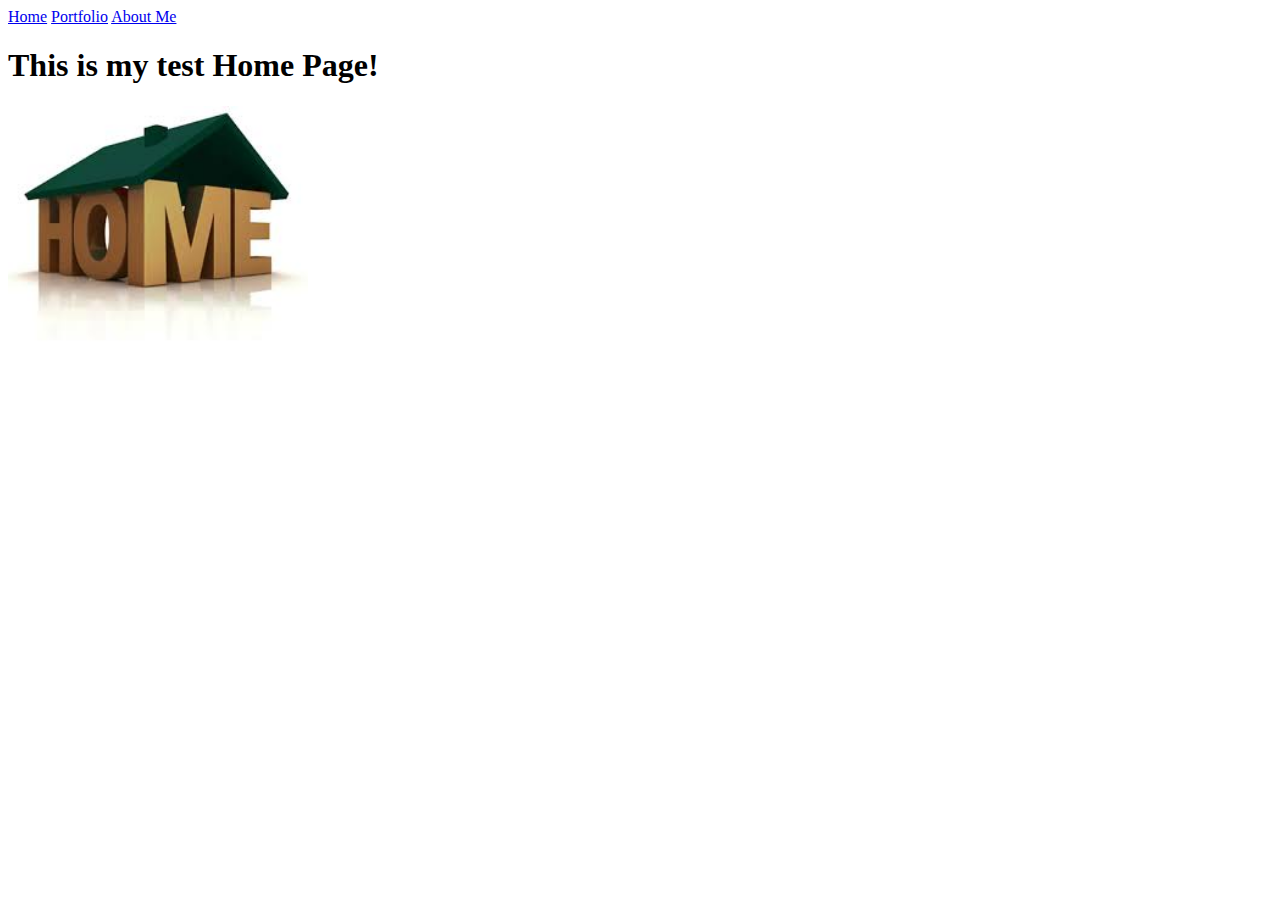
==== my_website/index.html @ f9ab282f "Initial commit" ====
<!doctype html>
<html lang="en">
  <head>
    <meta charset="utf-8">
    <title>Home</title>
  </head>
  <body>
    <a href="index.html">Home</a>
    <a href="portfolio.html">Portfolio</a>
    <a href="about_me.html">About Me</a>
    <h1>This is my test Home Page!</h1>
    <img src="images/home.jpg" height="250">
  </body>
</html>
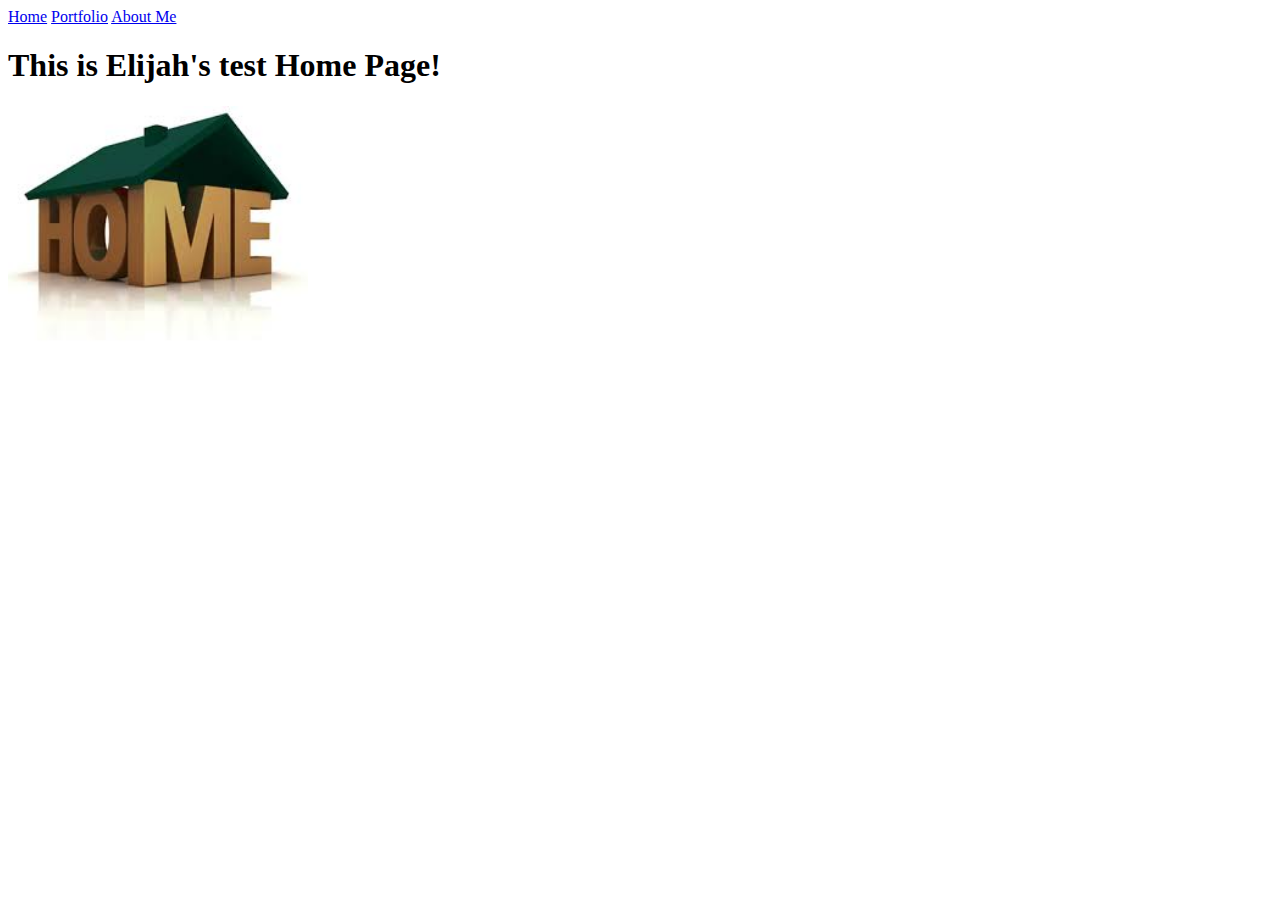
==== commit d8926e48: "Changed the heading" ====
--- a/my_website/index.html
+++ b/my_website/index.html
@@ -8,7 +8,7 @@
     <a href="index.html">Home</a>
     <a href="portfolio.html">Portfolio</a>
     <a href="about_me.html">About Me</a>
-    <h1>This is my test Home Page!</h1>
+    <h1>This is Elijah's test Home Page!</h1>
     <img src="images/home.jpg" height="250">
   </body>
 </html>
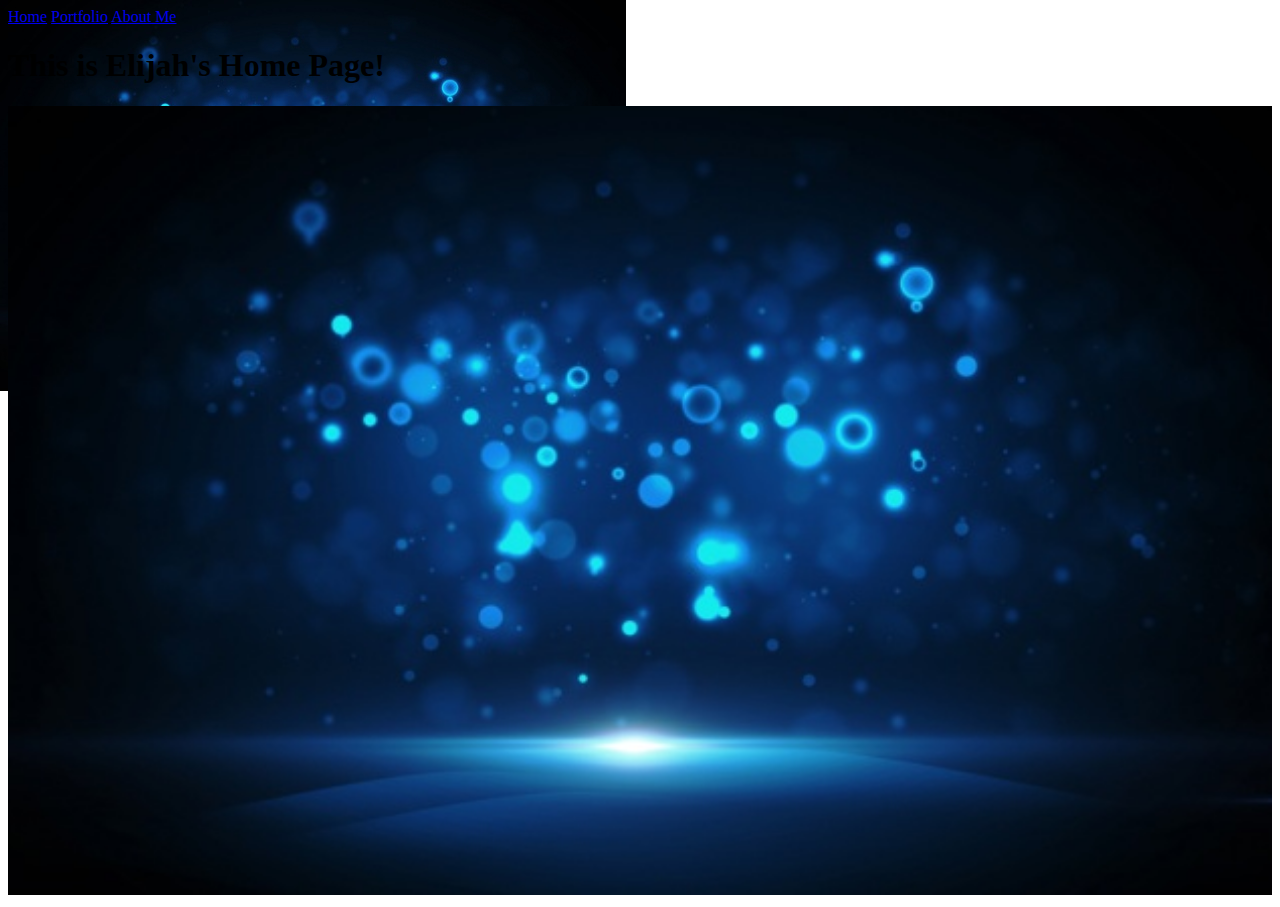
==== commit facebeca: "random changes" ====
--- a/my_website/index.html
+++ b/my_website/index.html
@@ -8,7 +8,8 @@
     <a href="index.html">Home</a>
     <a href="portfolio.html">Portfolio</a>
     <a href="about_me.html">About Me</a>
-    <h1>This is Elijah's test Home Page!</h1>
-    <img src="images/home.jpg" height="250">
+    <h1>This is Elijah's Home Page!</h1>
+    <img src="images/home.jpg">
+    <link rel="stylesheet" href="MyCss.css" type="text/css" />
   </body>
 </html>
--- a/my_website/MyCss.css
+++ b/my_website/MyCss.css
@@ -0,0 +1,8 @@
+body {
+   background-image: url("images/home.jpg");
+   background-repeat:no-repeat;
+}
+img {
+    height: auto;
+    width: 100%;
+}